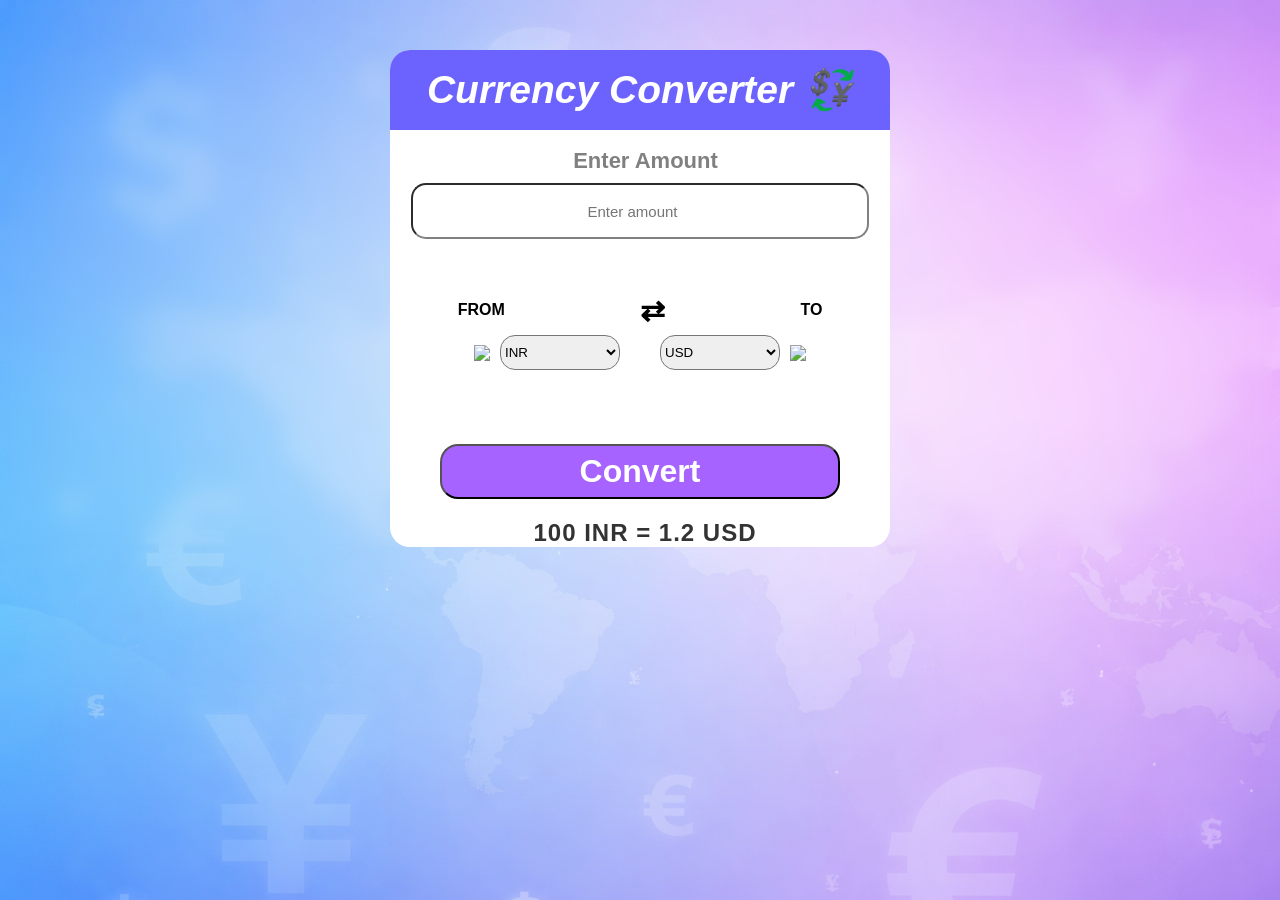
==== index.html @ 5e9e89e7 "first upload" ====
<!DOCTYPE html>
<html lang="en">
<head>
    <meta charset="UTF-8">
   <meta name="viewport" content="width=device-width, initial-scale=1.0">       
   <title>Currency converter</title>
    <link rel="stylesheet" href="index.css">
    <link rel="stylesheet" href="https://cdnjs.cloudflare.com/ajax/libs/font-awesome/7.0.1/css/all.min.css" integrity="sha512-2SwdPD6INVrV/lHTZbO2nodKhrnDdJK9/kg2XD1r9uGqPo1cUbujc+IYdlYdEErWNu69gVcYgdxlmVmzTWnetw==" crossorigin="anonymous" referrerpolicy="no-referrer" />
</head>
<body>
       <div class="container">

       <b><div id="name">Currency Converter 💱</div></b>
       <br>
       <b><div id="enteramount">Enter Amount</div></b>
<input type="number" placeholder="Enter amount">
<br>
<br>
<div class="dropdown">
    <div class="first">
       <b><p id="from">FROM</p></b>
        <b> <span class="arrow">⇄</span></b>
        <b> <p id="to">TO</p></b>
    </div>
     <div class="second">
        <img src="https://flagsapi.com/IN/flat/64.png">
        <select id="option1">
            <option value="INR" selected>INR</option>
            <option value="USD">USD</option>
        </select>
        <i class="fa-solid fa-arrow-right-arrow-left"></i>
        <select id="option2">
            <option value="INR">INR</option>
            <option value="USD" selected>USD</option>
        </select>
        <img src="https://flagsapi.com/US/flat/64.png">
    </div>
</div>
<br>
<br>
<br>
<button><b>Convert</b></button>
<h2>100 INR = 1.2 USD</h2>
</div>
    <script src="index.js"></script>
    <script src="app.js"></script>
</body>
</html>
---- index.css ----
body{
    background-image: url("body\ background.png");
    backdrop-filter: blur(10px);
    padding: 0;
    font-family: sans-serif;
}
.container{
    width: 90%;
    max-width: 500px;
    margin: 50px auto;
    background: white;
    border-radius: 20px;
}


#name{
    color: white;
    background-color:#6c63ff;
    height: 80px;
    font-size: 39px;
    border-top-left-radius: 20px;
    border-top-right-radius: 20px;
    font-style: oblique;
    justify-content: center;
    align-items: center;
    display: flex;
}
#enteramount{
    color: grey;
    height: 25px;
    font-size: 22px;
    margin-left: 11px;
    display: flex;
    align-items: center;
    justify-content: center;
}
input{
    height: 50px;
     width: 90%;
    margin: 10px auto;
    display: block;
    border-radius: 15px;
    text-align: center;
    border-color: grey;
    font-size: 15px;
    justify-content: center;
    cursor: pointer;
}

 .first{
    display: flex;
    justify-content: space-around;
    align-items: center;
}
.arrow{
    font-size: 30px;
    color: black;
}


.second img{
   max-width: 2rem;
}
.second{
  display: flex;
    flex-wrap: wrap;
    justify-content: center;
    align-items: center;
    gap: 10px;
}
select{
    height: 35px;
  width: 120px;
  border-radius: 15px;
  flex-direction: row;
    align-content: space-between;
    justify-content: center;
    cursor: pointer;
}

 .arrow2{ 
   margin-left: 170px;
    font-size: 15px;
    color: black;
} 



button{
    color:white;
    background-color: #a763ff;
    border-radius: 18px;
    font-size: 32px;
    height: 55px;
    align-items: center;
    justify-content: center;
     width: 80%;
    margin: 20px auto;
    display: block;
     cursor: pointer;
}
h2{
    display: flex;
    align-items: center;
    justify-content: center;
    margin-left: 10px;
}
i{
    margin: 0 10px;
}
select:hover{
    color: white;
    background-color: black;
}
input:hover{
    color: white;
    background-color: black;
}
button:hover{
    background-color:blue;
     transform: scale(1.05);
    box-shadow: 0 5px 15px rgba(0,0,0,0.3);
}
input:focus{
    border-color: #6c63ff;
    box-shadow: 0 0 5px #6c63ff;
}
.arrow:hover{
    transform: rotate(180deg);
    color: #6c63ff;
}
.fa-arrow-right-arrow-left:hover{
    transform: rotate(180deg);
    color: #6c63ff;
}
h2{
    color: #333;
    font-weight: bold;
    letter-spacing: 1px;
}
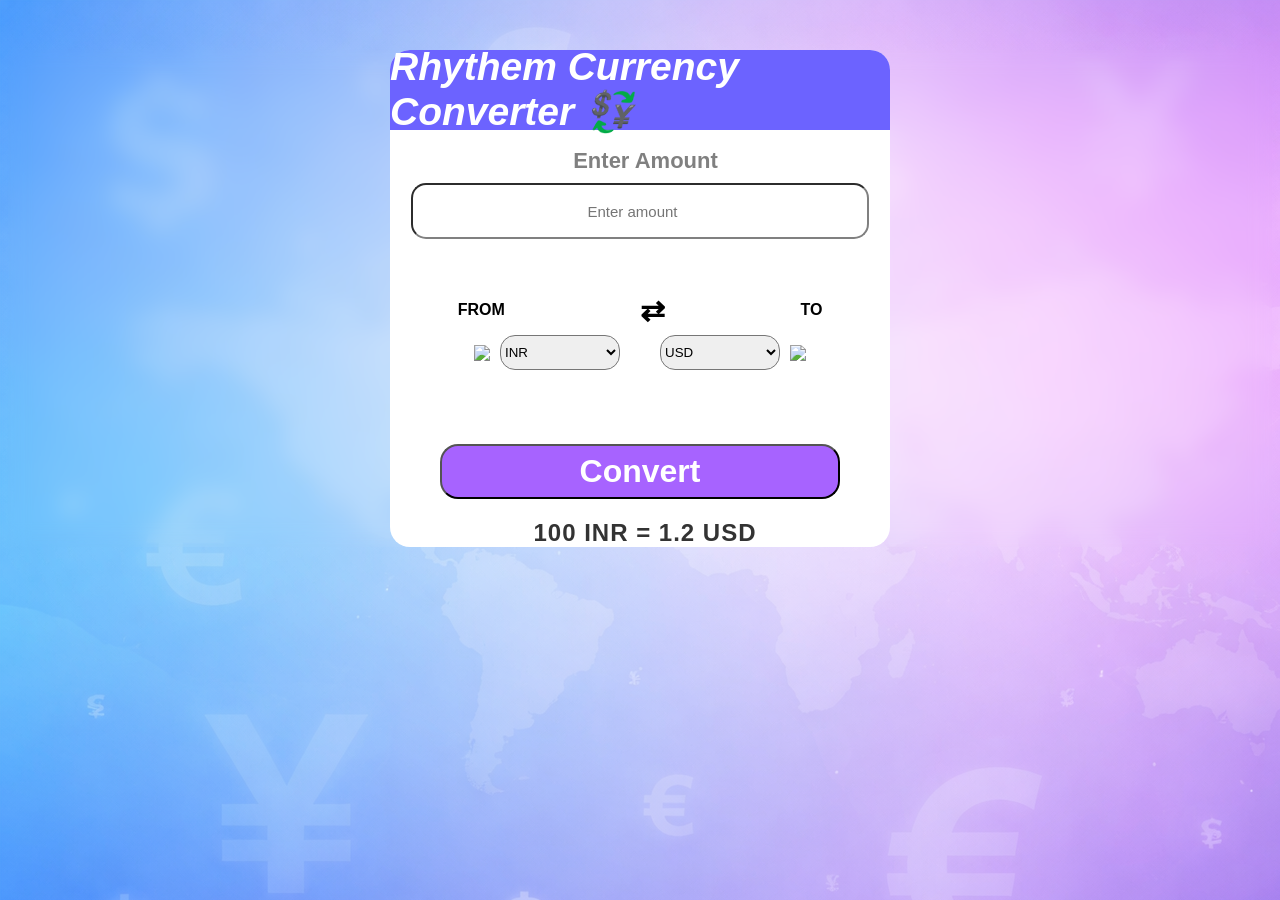
==== commit 95bb7f57: "Update index.html" ====
--- a/index.html
+++ b/index.html
@@ -3,14 +3,17 @@
 <head>
     <meta charset="UTF-8">
    <meta name="viewport" content="width=device-width, initial-scale=1.0">       
-   <title>Currency converter</title>
+   <title>Rhythem Currency Converter | Fast INR USD Tool</title>
     <link rel="stylesheet" href="index.css">
     <link rel="stylesheet" href="https://cdnjs.cloudflare.com/ajax/libs/font-awesome/7.0.1/css/all.min.css" integrity="sha512-2SwdPD6INVrV/lHTZbO2nodKhrnDdJK9/kg2XD1r9uGqPo1cUbujc+IYdlYdEErWNu69gVcYgdxlmVmzTWnetw==" crossorigin="anonymous" referrerpolicy="no-referrer" />
+    <meta name="description" content="Convert currencies instantly with our free online currency converter. Accurate exchange rates for USD, INR and more.">
+    <link rel="icon" type="image/png" href="favicon.png">
 </head>
 <body>
+
        <div class="container">
 
-       <b><div id="name">Currency Converter 💱</div></b>
+       <b><div id="name">Rhythem Currency Converter 💱</div></b>
        <br>
        <b><div id="enteramount">Enter Amount</div></b>
 <input type="number" placeholder="Enter amount">
@@ -45,4 +48,4 @@
     <script src="index.js"></script>
     <script src="app.js"></script>
 </body>
-</html>+</html>
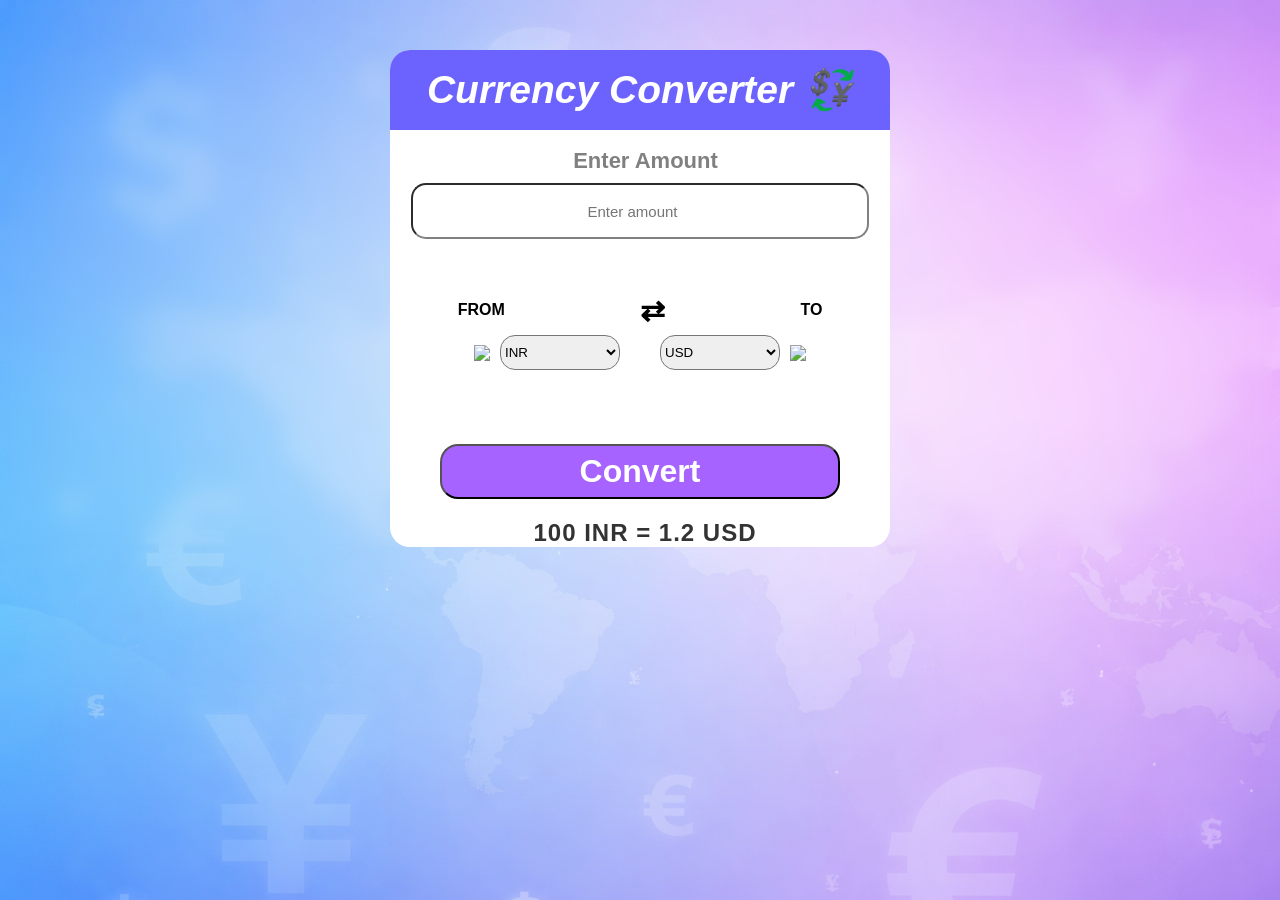
==== commit c02751ea: "Update index.html" ====
--- a/index.html
+++ b/index.html
@@ -13,7 +13,7 @@
 
        <div class="container">
 
-       <b><div id="name">Rhythem Currency Converter 💱</div></b>
+       <b><div id="name">Currency Converter 💱</div></b>
        <br>
        <b><div id="enteramount">Enter Amount</div></b>
 <input type="number" placeholder="Enter amount">
